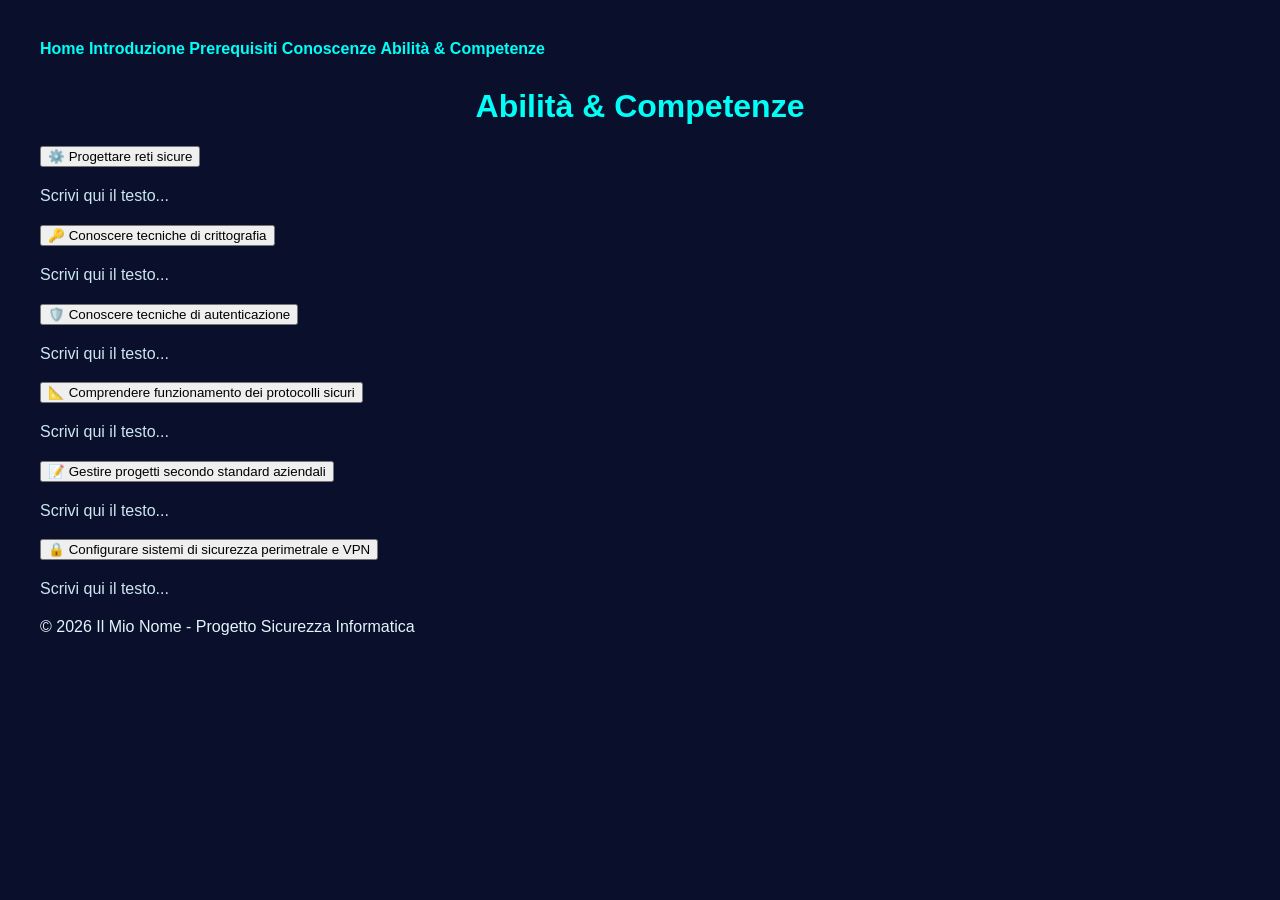
==== abilita-competenze.html @ f42c1679 "Update abilita-competenze.html" ====
<!DOCTYPE html>
<html lang="it">
<head>
<meta charset="UTF-8">
<title>Abilità & Competenze</title>
<link rel="stylesheet" href="style.css">
<script src="script.js"></script>
</head>
<body>

<nav>
  <a href="index.html">Home</a>
  <a href="introduzione.html">Introduzione</a>
  <a href="prerequisiti.html">Prerequisiti</a>
  <a href="conoscenze.html">Conoscenze</a>
  <a href="abilita-competenze.html">Abilità & Competenze</a>
</nav>

<h1>Abilità & Competenze</h1>

<button class="collapsible">⚙️ Progettare reti sicure</button>
<div class="content"><p>Scrivi qui il testo...</p></div>

<button class="collapsible">🔑 Conoscere tecniche di crittografia</button>
<div class="content"><p>Scrivi qui il testo...</p></div>

<button class="collapsible">🛡️ Conoscere tecniche di autenticazione</button>
<div class="content"><p>Scrivi qui il testo...</p></div>

<button class="collapsible">📐 Comprendere funzionamento dei protocolli sicuri</button>
<div class="content"><p>Scrivi qui il testo...</p></div>

<button class="collapsible">📝 Gestire progetti secondo standard aziendali</button>
<div class="content"><p>Scrivi qui il testo...</p></div>

<button class="collapsible">🔒 Configurare sistemi di sicurezza perimetrale e VPN</button>
<div class="content"><p>Scrivi qui il testo...</p></div>

<footer>
  © 2026 Il Mio Nome - Progetto Sicurezza Informatica
</footer>

</body>
</html>
---- style.css ----
/* ===== STILE GENERALE ===== */
body{
    font-family: Arial, sans-serif;
    margin:0;
    padding:40px;
    background-color:#0a0f2c; /* blu scuro molto profondo */
    color:#e0f7fa; /* testo chiaro leggermente azzurro */
}

/* ===== TITOLO PRINCIPALE ===== */
h1{
    color:#00fff7; /* turchese acceso */
    text-align:center;
    margin-top:30px;
}

/* ===== TITOLO SEZIONI ===== */
h2{
    color:#00fff7; /* turchese */
    margin-top:30px;
    border-bottom:2px solid #00fff7; /* dettaglio turchese sotto il titolo */
    padding-bottom:5px;
}

/* ===== PARAGRAFI ===== */
p{
    line-height:1.6;
    color:#cce7ef; /* leggermente più chiaro del testo normale */
}

/* ===== LINK ===== */
a{
    color:#00fff7; /* turchese */
    text-decoration:none;
    font-weight:bold;
}

a:hover{
    color:#66fff9; /* turchese chiaro al passaggio */
    text-decoration:underline;
}

/* ===== LISTE NELLA HOME ===== */
ul{
    list-style:none;
    padding:0;
}

li{
    background:#111837; /* box blu scuro leggermente più chiaro dello sfondo */
    padding:15px;
    margin:10px 0;
    border-left:4px solid #00fff7; /* bordo turchese */
    border-radius:6px;
    transition: all 0.3s ease;
}

li:hover{
    background:#1a2466; /* effetto hover blu più chiaro */
}
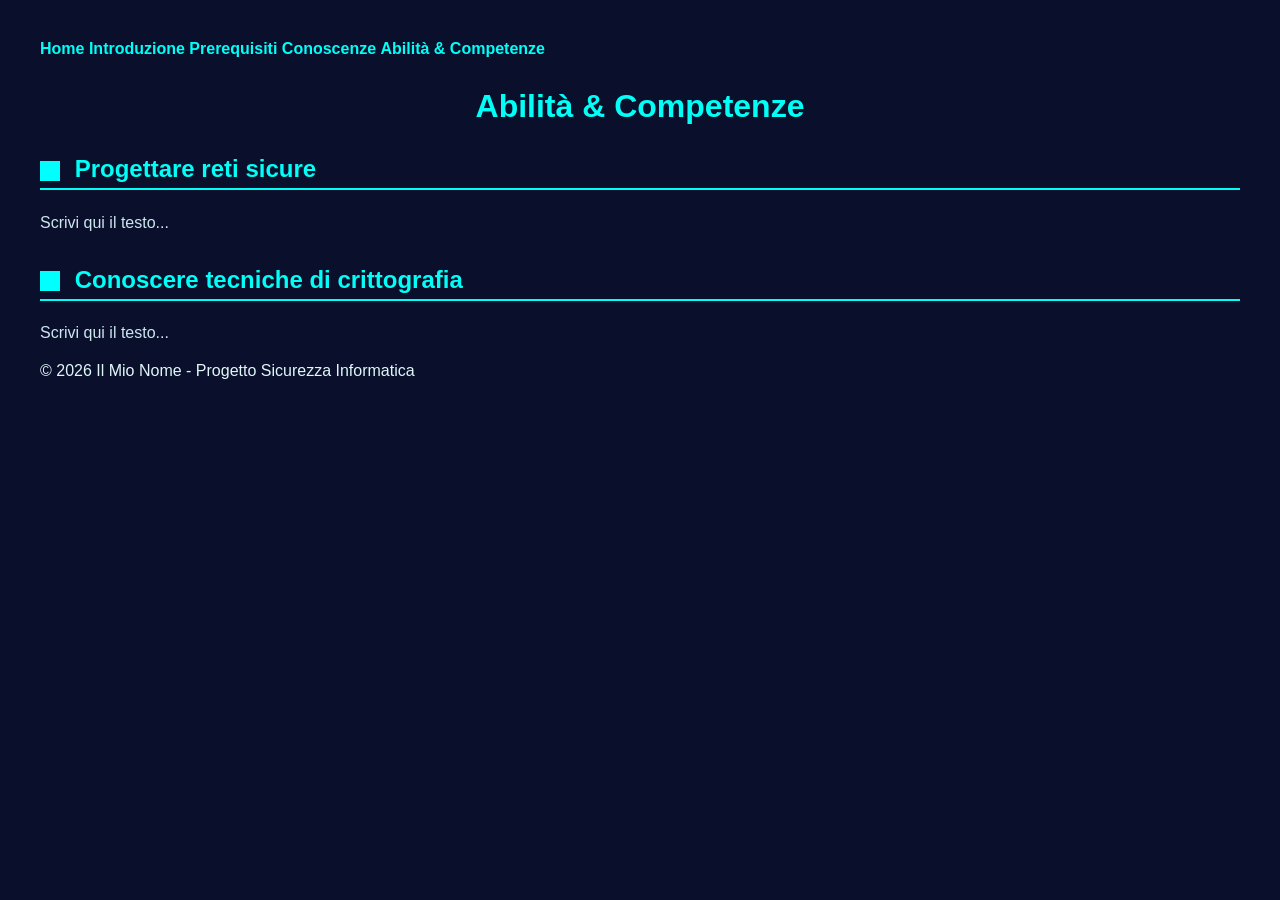
==== commit 78c0b298: "Update abilita-competenze.html" ====
--- a/abilita-competenze.html
+++ b/abilita-competenze.html
@@ -4,7 +4,6 @@
 <meta charset="UTF-8">
 <title>Abilità & Competenze</title>
 <link rel="stylesheet" href="style.css">
-<script src="script.js"></script>
 </head>
 <body>
 
@@ -18,23 +17,27 @@
 
 <h1>Abilità & Competenze</h1>
 
-<button class="collapsible">⚙️ Progettare reti sicure</button>
-<div class="content"><p>Scrivi qui il testo...</p></div>
+<div class="card">
+  <h2>
+    <svg width="20" height="20" fill="#00ffff" style="vertical-align:middle; margin-right:8px;">
+      <rect width="20" height="20"/>
+    </svg>
+    Progettare reti sicure
+  </h2>
+  <p>Scrivi qui il testo...</p>
+</div>
 
-<button class="collapsible">🔑 Conoscere tecniche di crittografia</button>
-<div class="content"><p>Scrivi qui il testo...</p></div>
+<div class="card">
+  <h2>
+    <svg width="20" height="20" fill="#00ffff" style="vertical-align:middle; margin-right:8px;">
+      <rect width="20" height="20"/>
+    </svg>
+    Conoscere tecniche di crittografia
+  </h2>
+  <p>Scrivi qui il testo...</p>
+</div>
 
-<button class="collapsible">🛡️ Conoscere tecniche di autenticazione</button>
-<div class="content"><p>Scrivi qui il testo...</p></div>
-
-<button class="collapsible">📐 Comprendere funzionamento dei protocolli sicuri</button>
-<div class="content"><p>Scrivi qui il testo...</p></div>
-
-<button class="collapsible">📝 Gestire progetti secondo standard aziendali</button>
-<div class="content"><p>Scrivi qui il testo...</p></div>
-
-<button class="collapsible">🔒 Configurare sistemi di sicurezza perimetrale e VPN</button>
-<div class="content"><p>Scrivi qui il testo...</p></div>
+<!-- Aggiungi gli altri argomenti seguendo lo stesso schema -->
 
 <footer>
   © 2026 Il Mio Nome - Progetto Sicurezza Informatica
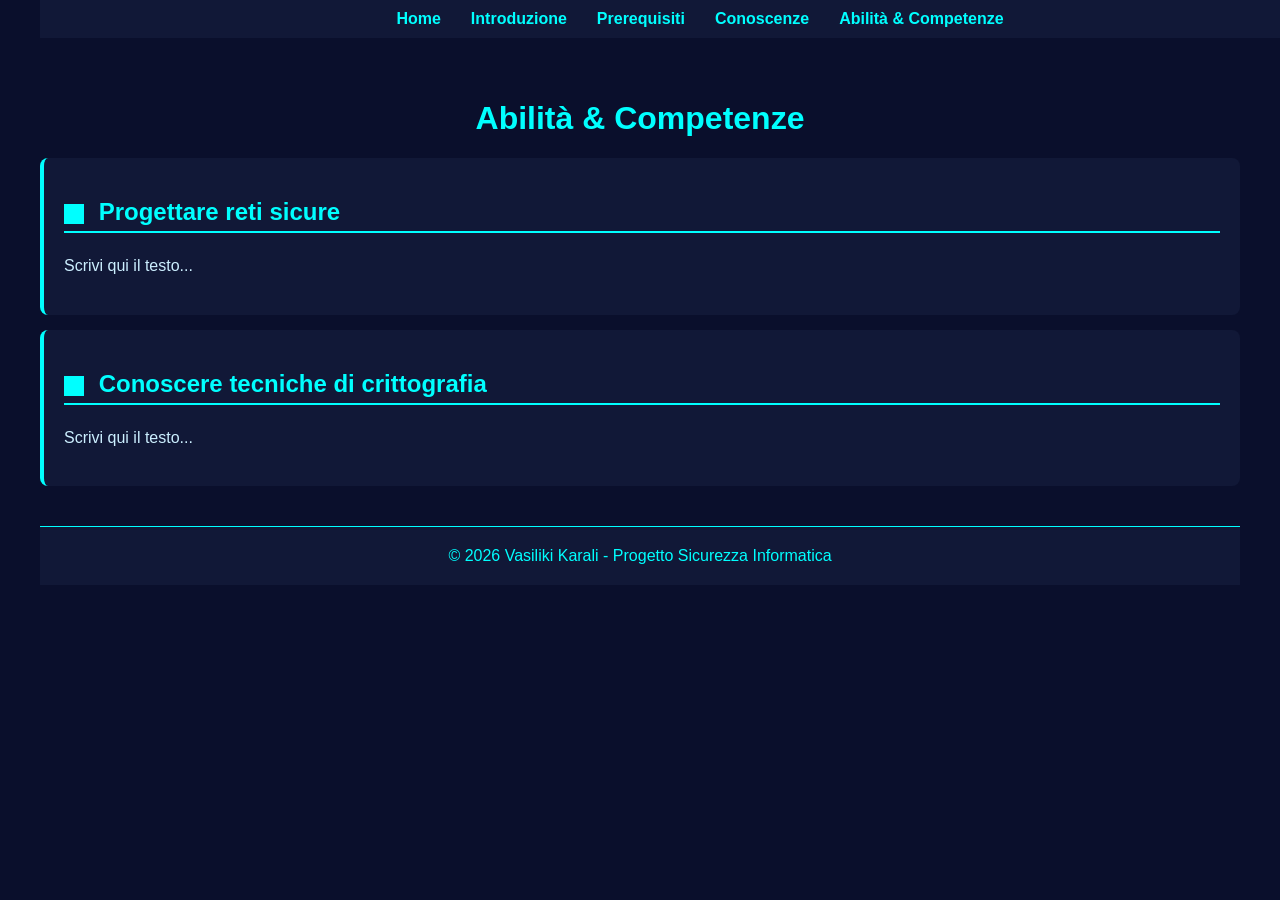
==== commit e7d0ec15: "Update abilita-competenze.html" ====
--- a/abilita-competenze.html
+++ b/abilita-competenze.html
@@ -40,7 +40,7 @@
 <!-- Aggiungi gli altri argomenti seguendo lo stesso schema -->
 
 <footer>
-  © 2026 Il Mio Nome - Progetto Sicurezza Informatica
+  © 2026 Vasiliki Karali - Progetto Sicurezza Informatica
 </footer>
 
 </body>
--- a/style.css
+++ b/style.css
@@ -1,60 +1,60 @@
-/* ===== STILE GENERALE ===== */
 body{
     font-family: Arial, sans-serif;
     margin:0;
-    padding:40px;
-    background-color:#0a0f2c; /* blu scuro molto profondo */
-    color:#e0f7fa; /* testo chiaro leggermente azzurro */
+    padding:70px 40px 40px 40px;
+    background-color:#0a0f2c; /* blu scuro */
+    color:#e0f7fa;
 }
 
-/* ===== TITOLO PRINCIPALE ===== */
+nav{
+    position:fixed;
+    top:0;
+    width:100%;
+    background:#111837;
+    padding:10px 20px;
+    z-index:100;
+    display:flex;
+    justify-content:center;
+}
+
+nav a{
+    color:#00ffff;
+    text-decoration:none;
+    margin:0 15px;
+    font-weight:bold;
+}
+
 h1{
-    color:#00fff7; /* turchese acceso */
+    color:#00ffff;
     text-align:center;
     margin-top:30px;
 }
 
-/* ===== TITOLO SEZIONI ===== */
 h2{
-    color:#00fff7; /* turchese */
-    margin-top:30px;
-    border-bottom:2px solid #00fff7; /* dettaglio turchese sotto il titolo */
+    color:#00ffff;
+    margin-top:20px;
+    border-bottom:2px solid #00ffff;
     padding-bottom:5px;
 }
 
-/* ===== PARAGRAFI ===== */
-p{
+p, li{
     line-height:1.6;
-    color:#cce7ef; /* leggermente più chiaro del testo normale */
+    color:#ccefff;
 }
 
-/* ===== LINK ===== */
-a{
-    color:#00fff7; /* turchese */
-    text-decoration:none;
-    font-weight:bold;
+.card{
+    background:#111837;
+    border-left:4px solid #00ffff;
+    padding:20px;
+    margin:15px 0;
+    border-radius:8px;
 }
 
-a:hover{
-    color:#66fff9; /* turchese chiaro al passaggio */
-    text-decoration:underline;
+footer{
+    text-align:center;
+    margin-top:40px;
+    padding:20px;
+    color:#00ffff;
+    background:#111837;
+    border-top:1px solid #00ffff;
 }
-
-/* ===== LISTE NELLA HOME ===== */
-ul{
-    list-style:none;
-    padding:0;
-}
-
-li{
-    background:#111837; /* box blu scuro leggermente più chiaro dello sfondo */
-    padding:15px;
-    margin:10px 0;
-    border-left:4px solid #00fff7; /* bordo turchese */
-    border-radius:6px;
-    transition: all 0.3s ease;
-}
-
-li:hover{
-    background:#1a2466; /* effetto hover blu più chiaro */
-}
